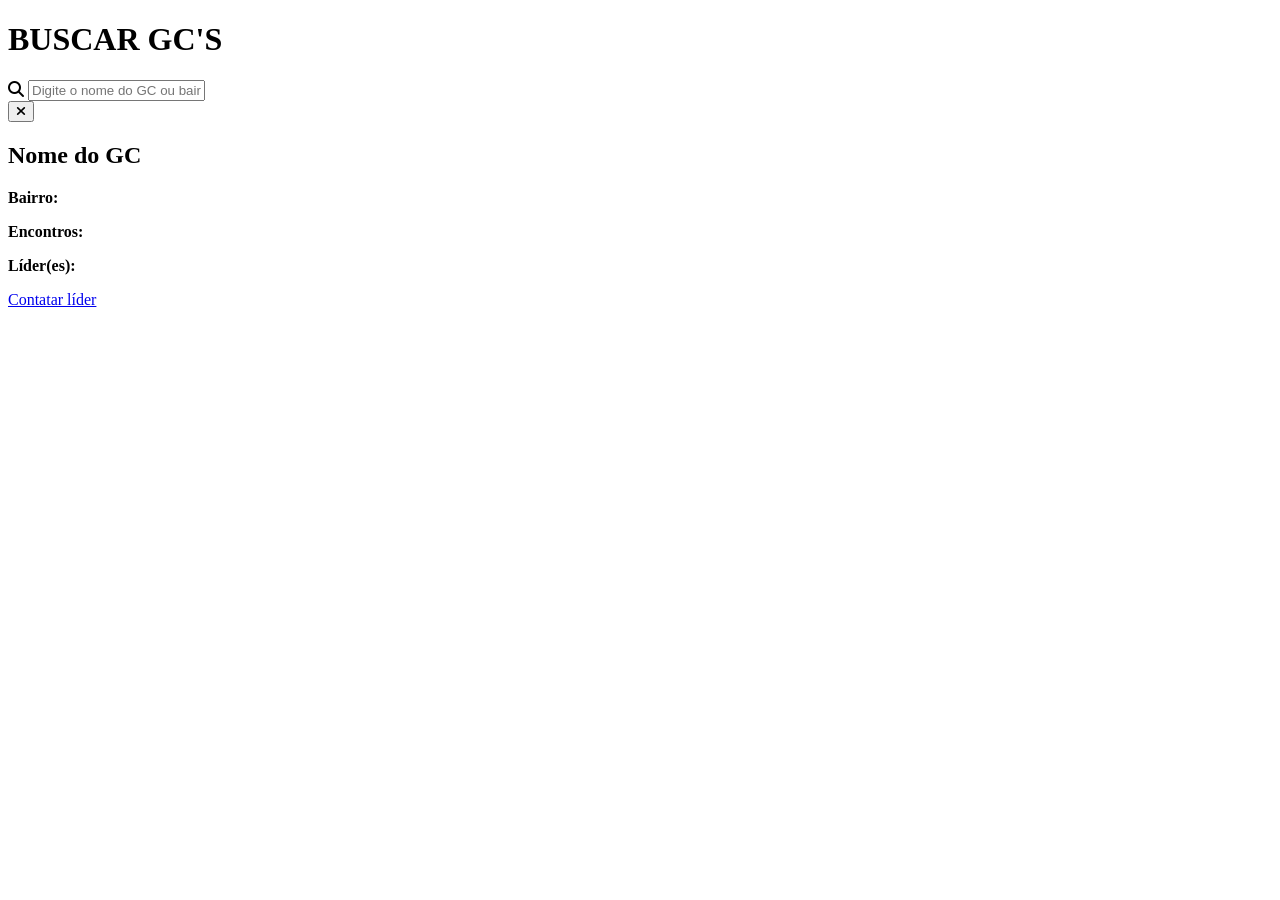
==== gcs/index.html @ dac1e6f0 "Create index.html" ====
<!DOCTYPE html>
<html lang="pt-BR">
<head>
    <meta charset="UTF-8">
    <meta name="viewport" content="width=device-width, initial-scale=1.0">
    <title>Buscar GC's - Lagoinha</title>
    <link href="https://fonts.googleapis.com/css2?family=Open+Sans:wght@400;700&display=swap" rel="stylesheet">
    <link rel="stylesheet" href="https://cdnjs.cloudflare.com/ajax/libs/font-awesome/6.4.0/css/all.min.css">
    <link rel="stylesheet" href="style.css">
</head>
<body>
    <!-- LOADER -->
    <div id="loader-overlay" class="loader-overlay" style="display: none;">
        <div class="loader-wrapper">
            <img src="https://media2.giphy.com/media/v1.Y2lkPTc5MGI3NjExeGczM2ZyaXMyaXo3c3Z4M2I3Z3pxMGUyd21uanE3Ym5lb2NlenBpayZlcD12MV9pbnRlcm5hbF9naWZfYnlfaWQmY3Q9Zw/vrHepZHufSd2UP8BGs/giphy.gif" alt="Lagoinha" class="loader-logo">
            <img src="https://cdn.pixabay.com/animation/2023/05/02/04/29/04-29-06-428_512.gif" alt="Loading" class="loader-spinner">
        </div>
    </div>

    <header class="header">
        <h1>BUSCAR GC'S</h1>
    </header>

    <main class="container">
        <div class="search-bar">
            <i class="fa-solid fa-magnifying-glass search-icon"></i>
            <input type="text" id="search-input" placeholder="Digite o nome do GC ou bairro..." oninput="filterGCs()">
        </div>

        <!-- Lista de GCs -->
        <div class="gc-list-container" id="gc-list-container">
            <!-- GCs injetados via JS -->
        </div>
    </main>

    <!-- MODAL: Visualizar GC -->
    <div id="modal-view-gc" class="modal-overlay" onclick="closeAllModals(event)">
        <div class="modal-content">
            <button class="close-btn" onclick="closeModal('modal-view-gc')"><i class="fa-solid fa-xmark"></i></button>
            <h2 id="view-gc-name">Nome do GC</h2>
            <div class="view-info">
                <p><strong>Bairro:</strong> <span id="view-gc-bairro"></span></p>
                <p><strong>Encontros:</strong> <span id="view-gc-diahora"></span></p>
                <p><strong>Líder(es):</strong> <span id="view-gc-lider"></span></p>
            </div>
            <a href="#" id="btn-contatar-lider" target="_blank" class="btn-action">Contatar líder</a>
        </div>
    </div>

    <script src="script.js"></script>
</body>
</html>
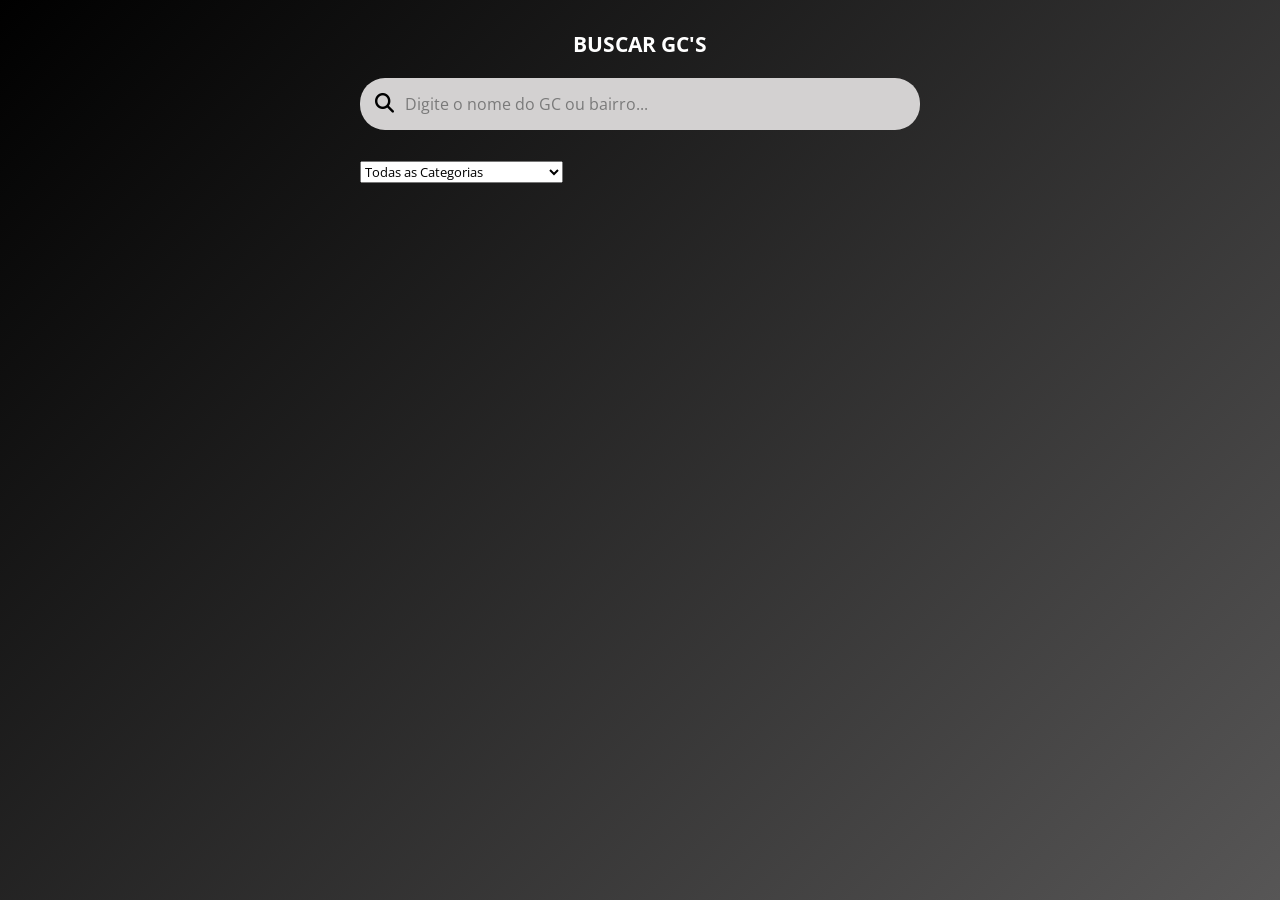
==== commit c0b002c0: "Update index.html" ====
--- a/gcs/index.html
+++ b/gcs/index.html
@@ -9,7 +9,6 @@
     <link rel="stylesheet" href="style.css">
 </head>
 <body>
-    <!-- LOADER -->
     <div id="loader-overlay" class="loader-overlay" style="display: none;">
         <div class="loader-wrapper">
             <img src="https://media2.giphy.com/media/v1.Y2lkPTc5MGI3NjExeGczM2ZyaXMyaXo3c3Z4M2I3Z3pxMGUyd21uanE3Ym5lb2NlenBpayZlcD12MV9pbnRlcm5hbF9naWZfYnlfaWQmY3Q9Zw/vrHepZHufSd2UP8BGs/giphy.gif" alt="Lagoinha" class="loader-logo">
@@ -27,18 +26,31 @@
             <input type="text" id="search-input" placeholder="Digite o nome do GC ou bairro..." oninput="filterGCs()">
         </div>
 
-        <!-- Lista de GCs -->
+        <div class="category-filter">
+            <select id="categoria-select" onchange="filterGCs()">
+                <option value="">Todas as Categorias</option>
+                <option value="Casais">Casais</option>
+                <option value="Homens (até 24 anos)">Homens (até 24 anos)</option>
+                <option value="Mulheres (até 24 anos)">Mulheres (até 24 anos)</option>
+                <option value="Meninos (até 17 anos)">Meninos (até 17 anos)</option>
+                <option value="Meninas (até 17 anos)">Meninas (até 17 anos)</option>
+                <option value="Pré-adolescentes (até 12 anos)">Pré-adolescentes (até 12 anos)</option>
+                <option value="Crianças (até 9 anos)">Crianças (até 9 anos)</option>
+                <option value="Homens (25 anos ou mais)">Homens (25 anos ou mais)</option>
+                <option value="Mulheres (25 anos ou mais)">Mulheres (25 anos ou mais)</option>
+            </select>
+        </div>
+
         <div class="gc-list-container" id="gc-list-container">
-            <!-- GCs injetados via JS -->
-        </div>
+            </div>
     </main>
 
-    <!-- MODAL: Visualizar GC -->
     <div id="modal-view-gc" class="modal-overlay" onclick="closeAllModals(event)">
         <div class="modal-content">
             <button class="close-btn" onclick="closeModal('modal-view-gc')"><i class="fa-solid fa-xmark"></i></button>
             <h2 id="view-gc-name">Nome do GC</h2>
             <div class="view-info">
+                <p><strong>Categoria:</strong> <span id="view-gc-categoria"></span></p>
                 <p><strong>Bairro:</strong> <span id="view-gc-bairro"></span></p>
                 <p><strong>Encontros:</strong> <span id="view-gc-diahora"></span></p>
                 <p><strong>Líder(es):</strong> <span id="view-gc-lider"></span></p>
--- a/gcs/style.css
+++ b/gcs/style.css
@@ -0,0 +1,207 @@
+* {
+    margin: 0;
+    padding: 0;
+    box-sizing: border-box;
+    font-family: 'Open Sans', sans-serif;
+}
+
+body {
+    background: linear-gradient(135deg, #000000 0%, #575656 100%);
+    min-height: 100vh;
+    color: #ffffff;
+}
+
+/* Loader Duplo */
+.loader-overlay {
+    position: fixed;
+    top: 0; left: 0; width: 100vw; height: 100vh;
+    background: rgba(0,0,0,0.85);
+    z-index: 9999;
+    display: flex;
+    justify-content: center;
+    align-items: center;
+}
+
+.loader-wrapper {
+    position: relative;
+    width: 150px;
+    height: 150px;
+    display: flex;
+    justify-content: center;
+    align-items: center;
+}
+
+.loader-logo {
+    position: absolute;
+    width: 80px;
+    height: 80px;
+    border-radius: 50%;
+    object-fit: cover;
+    z-index: 2;
+}
+
+.loader-spinner {
+    position: absolute;
+    width: 150px;
+    height: 150px;
+    z-index: 1;
+}
+
+/* Header */
+.header {
+    text-align: center;
+    padding: 30px 20px 20px;
+}
+
+.header h1 {
+    color: #ffffff;
+    font-weight: 700;
+    font-size: 1.3rem;
+    text-transform: uppercase;
+}
+
+/* Search Bar */
+.container {
+    padding: 0 20px;
+    max-width: 600px;
+    margin: 0 auto;
+}
+
+.search-bar {
+    position: relative;
+    margin-bottom: 30px;
+}
+
+.search-bar input {
+    width: 100%;
+    background-color: #d3d1d1;
+    border: none;
+    border-radius: 25px;
+    padding: 15px 15px 15px 45px;
+    font-size: 1rem;
+    color: #363636;
+    outline: none;
+}
+
+.search-bar input::placeholder {
+    color: #7a7a7a; /* Esmaecido */
+}
+
+.search-icon {
+    position: absolute;
+    left: 15px;
+    top: 50%;
+    transform: translateY(-50%);
+    color: #000000;
+    font-size: 1.2rem;
+}
+
+/* Container de GCs */
+.gc-list-container {
+    background-color: #d3d1d1;
+    border-radius: 15px;
+    overflow: hidden;
+    margin-bottom: 30px; /* Reduzido, pois o FAB foi removido */
+}
+
+.gc-item {
+    display: flex;
+    justify-content: space-between;
+    align-items: center;
+    padding: 20px;
+    border-bottom: 1px solid #363636;
+    cursor: pointer;
+    transition: background 0.2s;
+}
+
+.gc-item:last-child {
+    border-bottom: none;
+}
+
+.gc-item:active {
+    background-color: #bebebe;
+}
+
+.gc-info h3 {
+    color: #000000;
+    font-weight: 700;
+    font-size: 1.2rem;
+    margin-bottom: 5px;
+}
+
+.gc-info p {
+    color: #363636;
+    font-weight: 400;
+    font-size: 0.95rem;
+}
+
+.gc-arrow {
+    color: #363636;
+    font-size: 1.2rem;
+}
+
+/* Modais */
+.modal-overlay {
+    position: fixed;
+    top: 0; left: 0; width: 100vw; height: 100vh;
+    background: rgba(0,0,0,0.6);
+    display: none;
+    justify-content: center;
+    align-items: center; /* Centralizado verticalmente */
+    z-index: 2000;
+}
+
+.modal-overlay.active {
+    display: flex;
+}
+
+.modal-content {
+    background-color: #d3d1d1;
+    color: #000000;
+    width: calc(100% - 40px);
+    max-width: 500px;
+    border-radius: 20px;
+    padding: 30px 20px;
+    position: relative;
+    max-height: 90vh;
+    overflow-y: auto;
+}
+
+.close-btn {
+    position: absolute;
+    top: 15px;
+    right: 20px;
+    background: none;
+    border: none;
+    font-size: 1.5rem;
+    color: #000000;
+    cursor: pointer;
+}
+
+.modal-content h2 {
+    margin-bottom: 20px;
+    text-align: center;
+}
+
+/* Botões Customizados */
+.btn-action {
+    width: 100%;
+    padding: 15px;
+    border-radius: 10px;
+    border: none;
+    font-weight: 700;
+    font-size: 1rem;
+    cursor: pointer;
+    text-align: center;
+    display: block;
+    text-decoration: none;
+    background-color: #000000;
+    color: #ffffff;
+    margin-top: 20px;
+}
+
+/* View GC Info */
+.view-info p {
+    margin-bottom: 10px;
+    font-size: 1.1rem;
+}
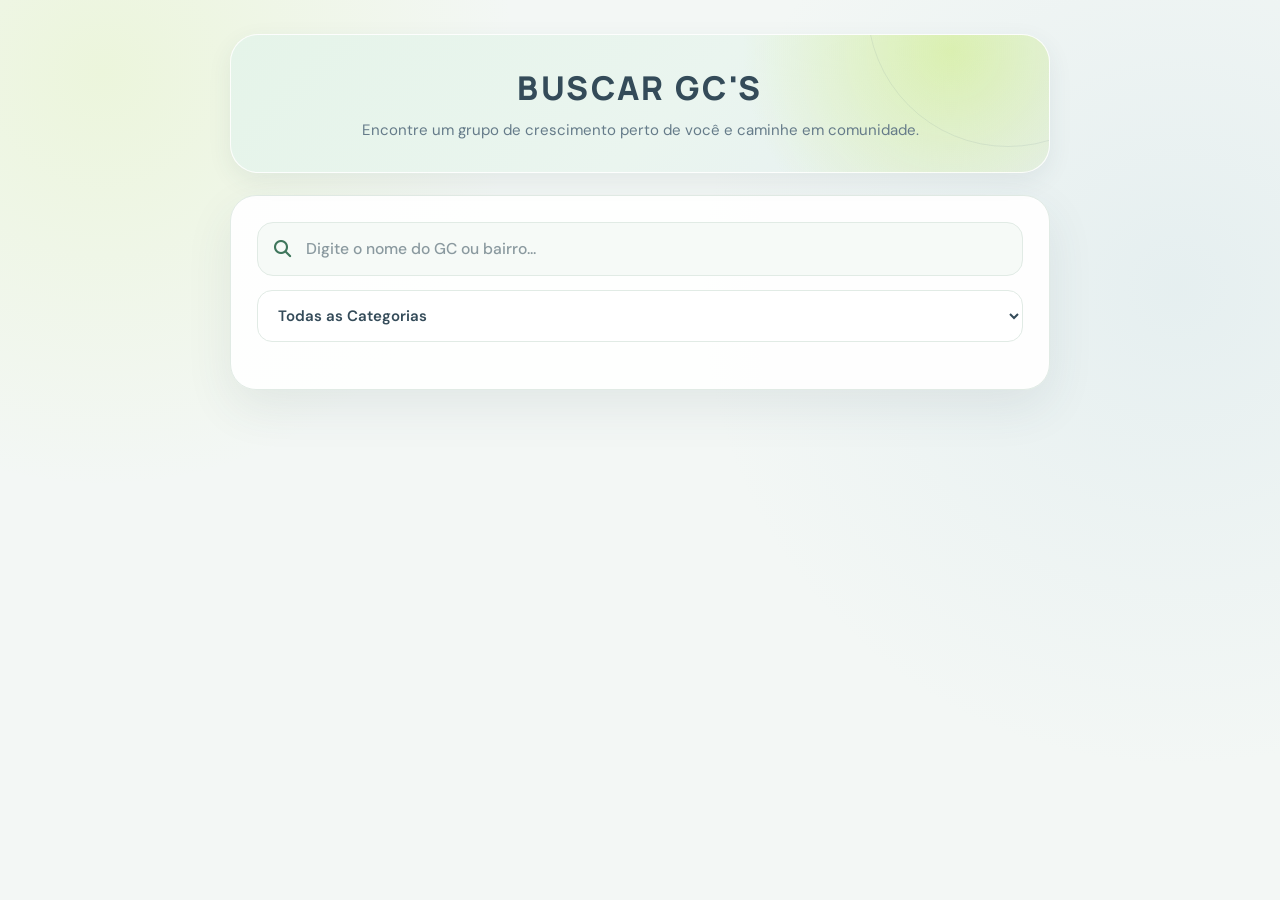
==== commit 0a786ad0: "Atualizar cabeçalho da busca de GCs" ====
--- a/gcs/index.html
+++ b/gcs/index.html
@@ -4,7 +4,9 @@
     <meta charset="UTF-8">
     <meta name="viewport" content="width=device-width, initial-scale=1.0">
     <title>Buscar GC's - Lagoinha</title>
-    <link href="https://fonts.googleapis.com/css2?family=Open+Sans:wght@400;700&display=swap" rel="stylesheet">
+    <link rel="preconnect" href="https://fonts.googleapis.com">
+    <link rel="preconnect" href="https://fonts.gstatic.com" crossorigin>
+    <link href="https://fonts.googleapis.com/css2?family=DM+Sans:wght@400;500;600;700;800&family=Manrope:wght@500;600;700;800&display=swap" rel="stylesheet">
     <link rel="stylesheet" href="https://cdnjs.cloudflare.com/ajax/libs/font-awesome/6.4.0/css/all.min.css">
     <link rel="stylesheet" href="style.css">
 </head>
@@ -18,6 +20,7 @@
 
     <header class="header">
         <h1>BUSCAR GC'S</h1>
+        <p>Encontre um grupo de crescimento perto de você e caminhe em comunidade.</p>
     </header>
 
     <main class="container">
--- a/gcs/style.css
+++ b/gcs/style.css
@@ -1,207 +1,403 @@
+:root {
+    color-scheme: light;
+    --bg: #f3f7f5;
+    --surface: #ffffff;
+    --surface-soft: #f6faf7;
+    --green-light: #dff2e5;
+    --green-soft: #edf7f0;
+    --green: #78a98b;
+    --green-deep: #3f765c;
+    --lime: #c7ed59;
+    --lime-deep: #a8d936;
+    --blue-gray: #657b89;
+    --blue-gray-deep: #344b59;
+    --text: #263943;
+    --muted: #73838b;
+    --border: #e1ebe5;
+    --shadow: 0 18px 48px rgba(52, 75, 89, 0.09);
+    --shadow-soft: 0 8px 24px rgba(52, 75, 89, 0.08);
+}
+
 * {
+    box-sizing: border-box;
     margin: 0;
     padding: 0;
-    box-sizing: border-box;
-    font-family: 'Open Sans', sans-serif;
-}
+}
+
+html { min-height: 100%; }
 
 body {
-    background: linear-gradient(135deg, #000000 0%, #575656 100%);
     min-height: 100vh;
-    color: #ffffff;
-}
-
-/* Loader Duplo */
+    padding: 26px 18px 52px;
+    background:
+        radial-gradient(circle at 8% 8%, rgba(199, 237, 89, 0.16), transparent 26rem),
+        radial-gradient(circle at 92% 32%, rgba(168, 203, 217, 0.18), transparent 30rem),
+        var(--bg);
+    color: var(--text);
+    font-family: 'DM Sans', 'Open Sans', sans-serif;
+    -webkit-font-smoothing: antialiased;
+    text-rendering: optimizeLegibility;
+}
+
+/* CARREGAMENTO */
 .loader-overlay {
     position: fixed;
-    top: 0; left: 0; width: 100vw; height: 100vh;
-    background: rgba(0,0,0,0.85);
     z-index: 9999;
+    inset: 0;
     display: flex;
+    align-items: center;
     justify-content: center;
-    align-items: center;
+    background: rgba(243, 247, 245, 0.92);
+    backdrop-filter: blur(8px);
 }
 
 .loader-wrapper {
     position: relative;
+    display: flex;
     width: 150px;
     height: 150px;
-    display: flex;
+    align-items: center;
     justify-content: center;
-    align-items: center;
 }
 
 .loader-logo {
     position: absolute;
-    width: 80px;
-    height: 80px;
+    z-index: 2;
+    width: 76px;
+    height: 76px;
+    border: 5px solid white;
     border-radius: 50%;
     object-fit: cover;
-    z-index: 2;
+    box-shadow: 0 8px 22px rgba(52, 75, 89, 0.14);
 }
 
 .loader-spinner {
     position: absolute;
+    z-index: 1;
     width: 150px;
     height: 150px;
-    z-index: 1;
-}
-
-/* Header */
+    opacity: 0.78;
+}
+
+/* CABEÇALHO */
 .header {
+    position: relative;
+    isolation: isolate;
+    width: min(100%, 820px);
+    margin: 8px auto 22px;
+    padding: 30px 24px;
+    overflow: hidden;
+    border: 1px solid rgba(255, 255, 255, 0.9);
+    border-radius: 28px;
+    background:
+        radial-gradient(circle at 88% 12%, rgba(199, 237, 89, 0.42), transparent 13rem),
+        linear-gradient(135deg, #e5f4e9 0%, #eaf5ef 54%, #e7eff2 100%);
+    box-shadow: var(--shadow-soft);
     text-align: center;
-    padding: 30px 20px 20px;
+}
+
+.header::after {
+    position: absolute;
+    z-index: -1;
+    top: -170px;
+    right: -100px;
+    width: 280px;
+    height: 280px;
+    border: 1px solid rgba(101, 123, 137, 0.12);
+    border-radius: 50%;
+    content: '';
 }
 
 .header h1 {
-    color: #ffffff;
-    font-weight: 700;
-    font-size: 1.3rem;
-    text-transform: uppercase;
-}
-
-/* Search Bar */
+    color: var(--blue-gray-deep);
+    font-family: 'Manrope', 'DM Sans', sans-serif;
+    font-size: clamp(1.6rem, 4vw, 2.05rem);
+    font-weight: 800;
+    letter-spacing: 0.08em;
+}
+
+.header p {
+    margin-top: 9px;
+    color: var(--blue-gray);
+    font-size: 0.94rem;
+    line-height: 1.5;
+}
+
+/* CONTEÚDO PRINCIPAL */
 .container {
-    padding: 0 20px;
-    max-width: 600px;
+    width: min(100%, 820px);
     margin: 0 auto;
+    padding: 26px;
+    border: 1px solid var(--border);
+    border-radius: 26px;
+    background: rgba(255, 255, 255, 0.95);
+    box-shadow: var(--shadow);
 }
 
 .search-bar {
     position: relative;
-    margin-bottom: 30px;
+    margin-bottom: 14px;
 }
 
 .search-bar input {
     width: 100%;
-    background-color: #d3d1d1;
-    border: none;
-    border-radius: 25px;
-    padding: 15px 15px 15px 45px;
-    font-size: 1rem;
-    color: #363636;
+    min-height: 54px;
+    padding: 15px 18px 15px 48px;
+    border: 1px solid var(--border);
+    border-radius: 16px;
     outline: none;
-}
-
-.search-bar input::placeholder {
-    color: #7a7a7a; /* Esmaecido */
+    background: var(--surface-soft);
+    color: var(--text);
+    font: 500 0.98rem 'DM Sans', sans-serif;
+    transition: border-color 0.2s ease, box-shadow 0.2s ease, background 0.2s ease;
+}
+
+.search-bar input::placeholder { color: #8a999f; }
+
+.search-bar input:focus,
+.category-filter select:focus {
+    border-color: var(--green);
+    background: white;
+    box-shadow: 0 0 0 4px rgba(120, 169, 139, 0.15);
 }
 
 .search-icon {
     position: absolute;
-    left: 15px;
     top: 50%;
+    left: 17px;
     transform: translateY(-50%);
-    color: #000000;
-    font-size: 1.2rem;
-}
-
-/* Container de GCs */
+    color: var(--green-deep);
+    font-size: 1.05rem;
+    pointer-events: none;
+}
+
+.category-filter {
+    margin-bottom: 21px;
+}
+
+.category-filter select {
+    width: 100%;
+    min-height: 52px;
+    padding: 13px 16px;
+    border: 1px solid var(--border);
+    border-radius: 15px;
+    outline: none;
+    background: #fff;
+    color: var(--blue-gray-deep);
+    font: 600 0.94rem 'DM Sans', sans-serif;
+    cursor: pointer;
+    transition: border-color 0.2s ease, box-shadow 0.2s ease;
+}
+
 .gc-list-container {
-    background-color: #d3d1d1;
-    border-radius: 15px;
-    overflow: hidden;
-    margin-bottom: 30px; /* Reduzido, pois o FAB foi removido */
+    display: flex;
+    flex-direction: column;
+    gap: 9px;
 }
 
 .gc-item {
     display: flex;
+    align-items: center;
     justify-content: space-between;
-    align-items: center;
-    padding: 20px;
-    border-bottom: 1px solid #363636;
+    gap: 16px;
+    padding: 17px 19px;
+    border: 1px solid var(--border);
+    border-radius: 17px;
+    background: linear-gradient(135deg, #fff 0%, #f7fbf8 100%);
     cursor: pointer;
-    transition: background 0.2s;
-}
-
-.gc-item:last-child {
-    border-bottom: none;
-}
-
-.gc-item:active {
-    background-color: #bebebe;
-}
+    transition: transform 0.2s ease, border-color 0.2s ease, box-shadow 0.2s ease, background 0.2s ease;
+}
+
+.gc-item:hover {
+    transform: translateY(-2px);
+    border-color: #c8dfd0;
+    background: #f2f9f4;
+    box-shadow: 0 8px 19px rgba(52, 75, 89, 0.07);
+}
+
+.gc-item:active { transform: scale(0.99); }
+
+.gc-info { min-width: 0; }
 
 .gc-info h3 {
-    color: #000000;
-    font-weight: 700;
-    font-size: 1.2rem;
     margin-bottom: 5px;
+    overflow-wrap: anywhere;
+    color: var(--blue-gray-deep);
+    font-family: 'Manrope', 'DM Sans', sans-serif;
+    font-size: 1.03rem;
+    font-weight: 800;
+    line-height: 1.35;
 }
 
 .gc-info p {
-    color: #363636;
-    font-weight: 400;
-    font-size: 0.95rem;
+    color: var(--muted);
+    font-size: 0.9rem;
+    line-height: 1.45;
 }
 
 .gc-arrow {
-    color: #363636;
-    font-size: 1.2rem;
-}
-
-/* Modais */
+    display: inline-flex;
+    width: 35px;
+    height: 35px;
+    flex: 0 0 35px;
+    align-items: center;
+    justify-content: center;
+    border-radius: 12px;
+    background: var(--green-light);
+    color: var(--green-deep);
+    font-size: 0.82rem;
+}
+
+/* MODAL DE DETALHES */
 .modal-overlay {
     position: fixed;
-    top: 0; left: 0; width: 100vw; height: 100vh;
-    background: rgba(0,0,0,0.6);
+    z-index: 2000;
+    inset: 0;
     display: none;
+    align-items: center;
     justify-content: center;
-    align-items: center; /* Centralizado verticalmente */
-    z-index: 2000;
+    padding: 18px;
+    background: rgba(36, 55, 65, 0.58);
+    backdrop-filter: blur(8px);
+    -webkit-backdrop-filter: blur(8px);
 }
 
 .modal-overlay.active {
     display: flex;
+    animation: overlayIn 0.2s ease both;
+}
+
+@keyframes overlayIn {
+    from { opacity: 0; }
+    to { opacity: 1; }
 }
 
 .modal-content {
-    background-color: #d3d1d1;
-    color: #000000;
-    width: calc(100% - 40px);
-    max-width: 500px;
-    border-radius: 20px;
-    padding: 30px 20px;
     position: relative;
-    max-height: 90vh;
+    width: min(100%, 520px);
+    max-height: 88vh;
+    padding: 30px;
     overflow-y: auto;
+    border: 1px solid rgba(255, 255, 255, 0.9);
+    border-radius: 25px;
+    background: #fff;
+    color: var(--text);
+    box-shadow: 0 24px 70px rgba(22, 39, 48, 0.22);
+    animation: modalIn 0.22s ease both;
+}
+
+@keyframes modalIn {
+    from { opacity: 0; transform: translateY(9px) scale(0.985); }
+    to { opacity: 1; transform: translateY(0) scale(1); }
 }
 
 .close-btn {
     position: absolute;
-    top: 15px;
-    right: 20px;
-    background: none;
-    border: none;
+    top: 14px;
+    right: 14px;
+    display: inline-flex;
+    width: 39px;
+    height: 39px;
+    align-items: center;
+    justify-content: center;
+    border: 1px solid var(--border);
+    border-radius: 13px;
+    background: var(--surface-soft);
+    color: var(--blue-gray-deep);
+    font-size: 1.1rem;
+    cursor: pointer;
+    transition: background 0.2s ease, transform 0.2s ease;
+}
+
+.close-btn:hover {
+    transform: rotate(4deg);
+    background: var(--green-light);
+}
+
+.modal-content h2 {
+    margin: 0 42px 22px 0;
+    color: var(--blue-gray-deep);
+    font-family: 'Manrope', 'DM Sans', sans-serif;
     font-size: 1.5rem;
-    color: #000000;
+    font-weight: 800;
+    line-height: 1.25;
+}
+
+.view-info {
+    display: grid;
+    gap: 10px;
+    margin: 0;
+    padding: 18px;
+    border: 1px solid var(--border);
+    border-radius: 17px;
+    background: var(--surface-soft);
+}
+
+.view-info p {
+    margin: 0;
+    color: #596e78;
+    font-size: 0.96rem;
+    line-height: 1.55;
+    overflow-wrap: anywhere;
+}
+
+.view-info strong { color: var(--blue-gray-deep); }
+
+.btn-action {
+    display: block;
+    width: 100%;
+    margin-top: 16px;
+    padding: 14px 18px;
+    border: 0;
+    border-radius: 14px;
+    background: var(--blue-gray-deep);
+    color: #fff;
+    font: 800 0.97rem 'DM Sans', sans-serif;
+    text-align: center;
+    text-decoration: none;
     cursor: pointer;
-}
-
-.modal-content h2 {
-    margin-bottom: 20px;
-    text-align: center;
-}
-
-/* Botões Customizados */
-.btn-action {
-    width: 100%;
-    padding: 15px;
-    border-radius: 10px;
-    border: none;
-    font-weight: 700;
-    font-size: 1rem;
-    cursor: pointer;
-    text-align: center;
-    display: block;
-    text-decoration: none;
-    background-color: #000000;
-    color: #ffffff;
-    margin-top: 20px;
-}
-
-/* View GC Info */
-.view-info p {
-    margin-bottom: 10px;
-    font-size: 1.1rem;
-}
+    transition: transform 0.2s ease, background 0.2s ease, box-shadow 0.2s ease;
+}
+
+.btn-action:hover {
+    transform: translateY(-2px);
+    background: var(--green-deep);
+    box-shadow: 0 8px 18px rgba(63, 118, 92, 0.18);
+}
+
+/* RESPONSIVIDADE */
+@media (max-width: 600px) {
+    body { padding: 14px 11px 34px; }
+
+    .header {
+        margin: 3px auto 14px;
+        padding: 25px 18px;
+        border-radius: 23px;
+    }
+
+    .container {
+        padding: 17px;
+        border-radius: 22px;
+    }
+
+    .gc-item {
+        padding: 15px;
+        border-radius: 15px;
+    }
+
+    .modal-overlay { padding: 12px; }
+
+    .modal-content {
+        padding: 25px 19px 20px;
+        border-radius: 22px;
+    }
+}
+
+@media (prefers-reduced-motion: reduce) {
+    *, *::before, *::after {
+        scroll-behavior: auto !important;
+        animation-duration: 0.01ms !important;
+        animation-iteration-count: 1 !important;
+        transition-duration: 0.01ms !important;
+    }
+}
